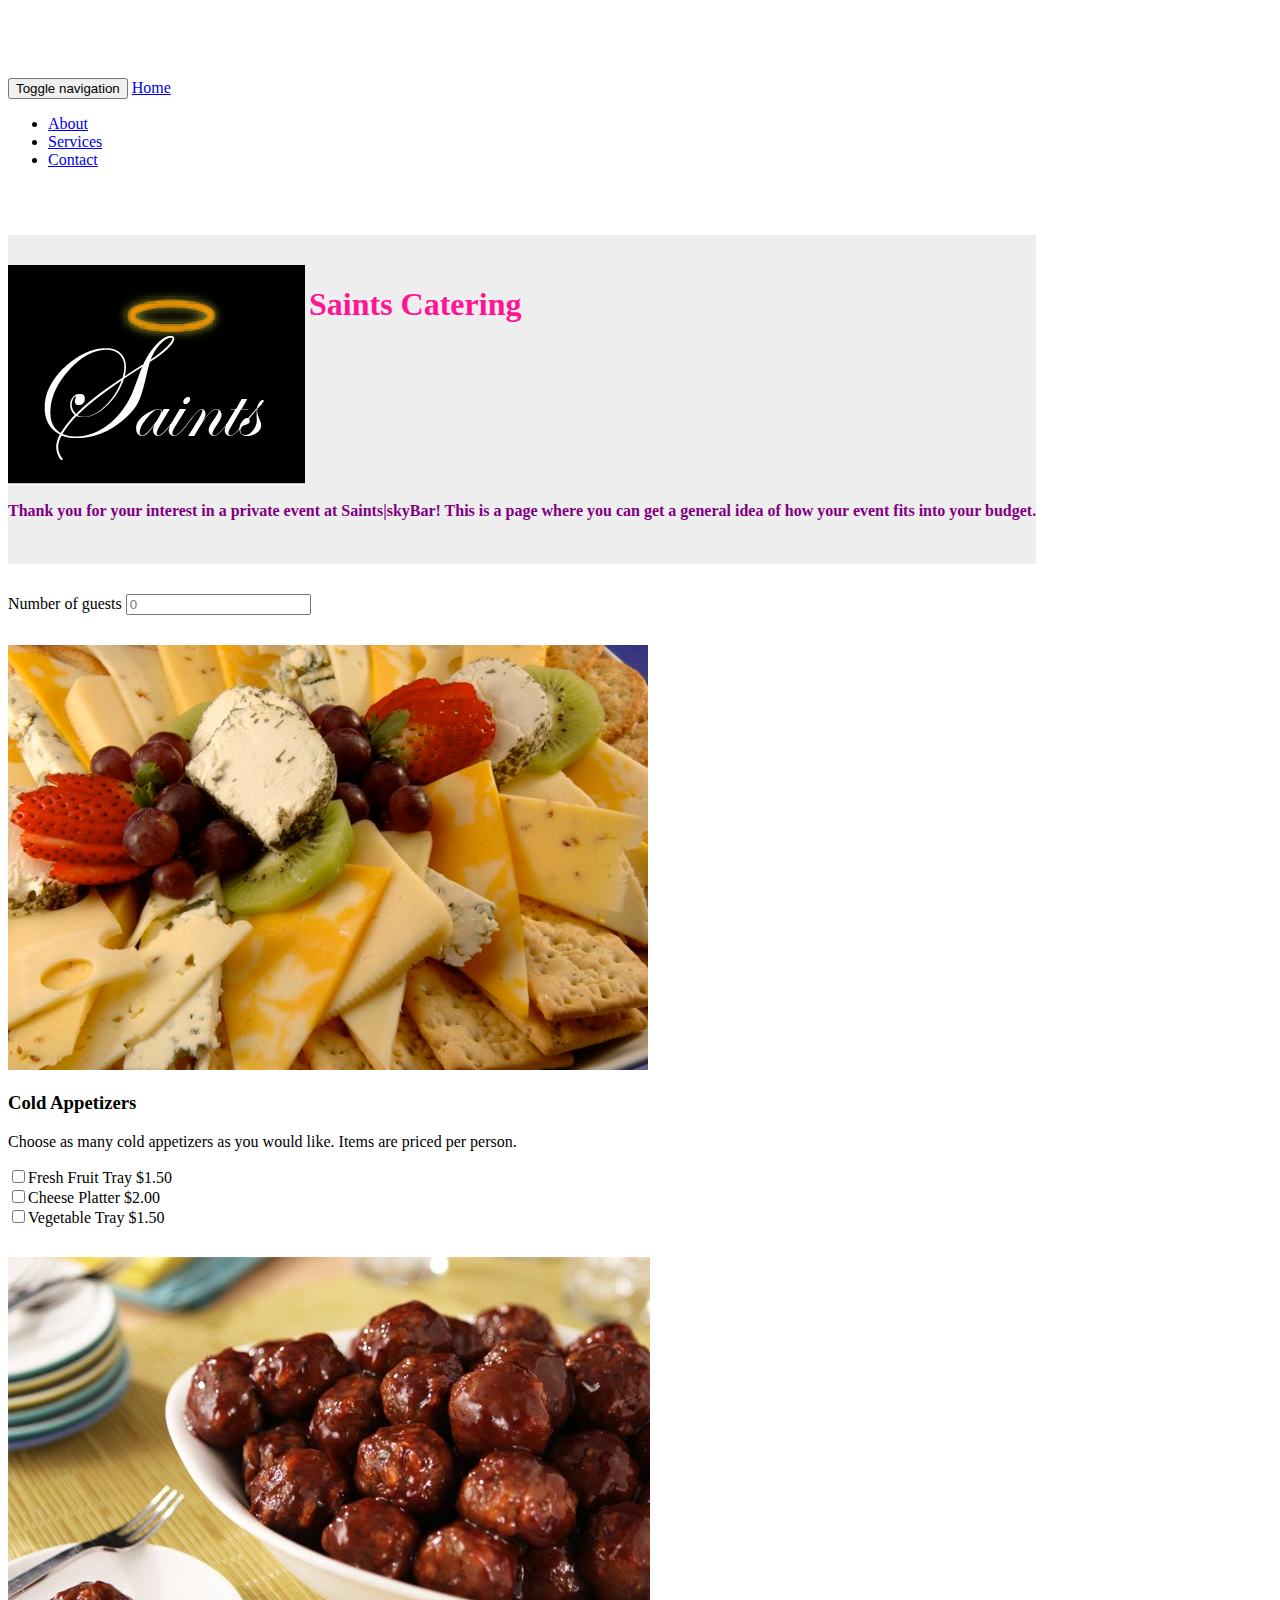
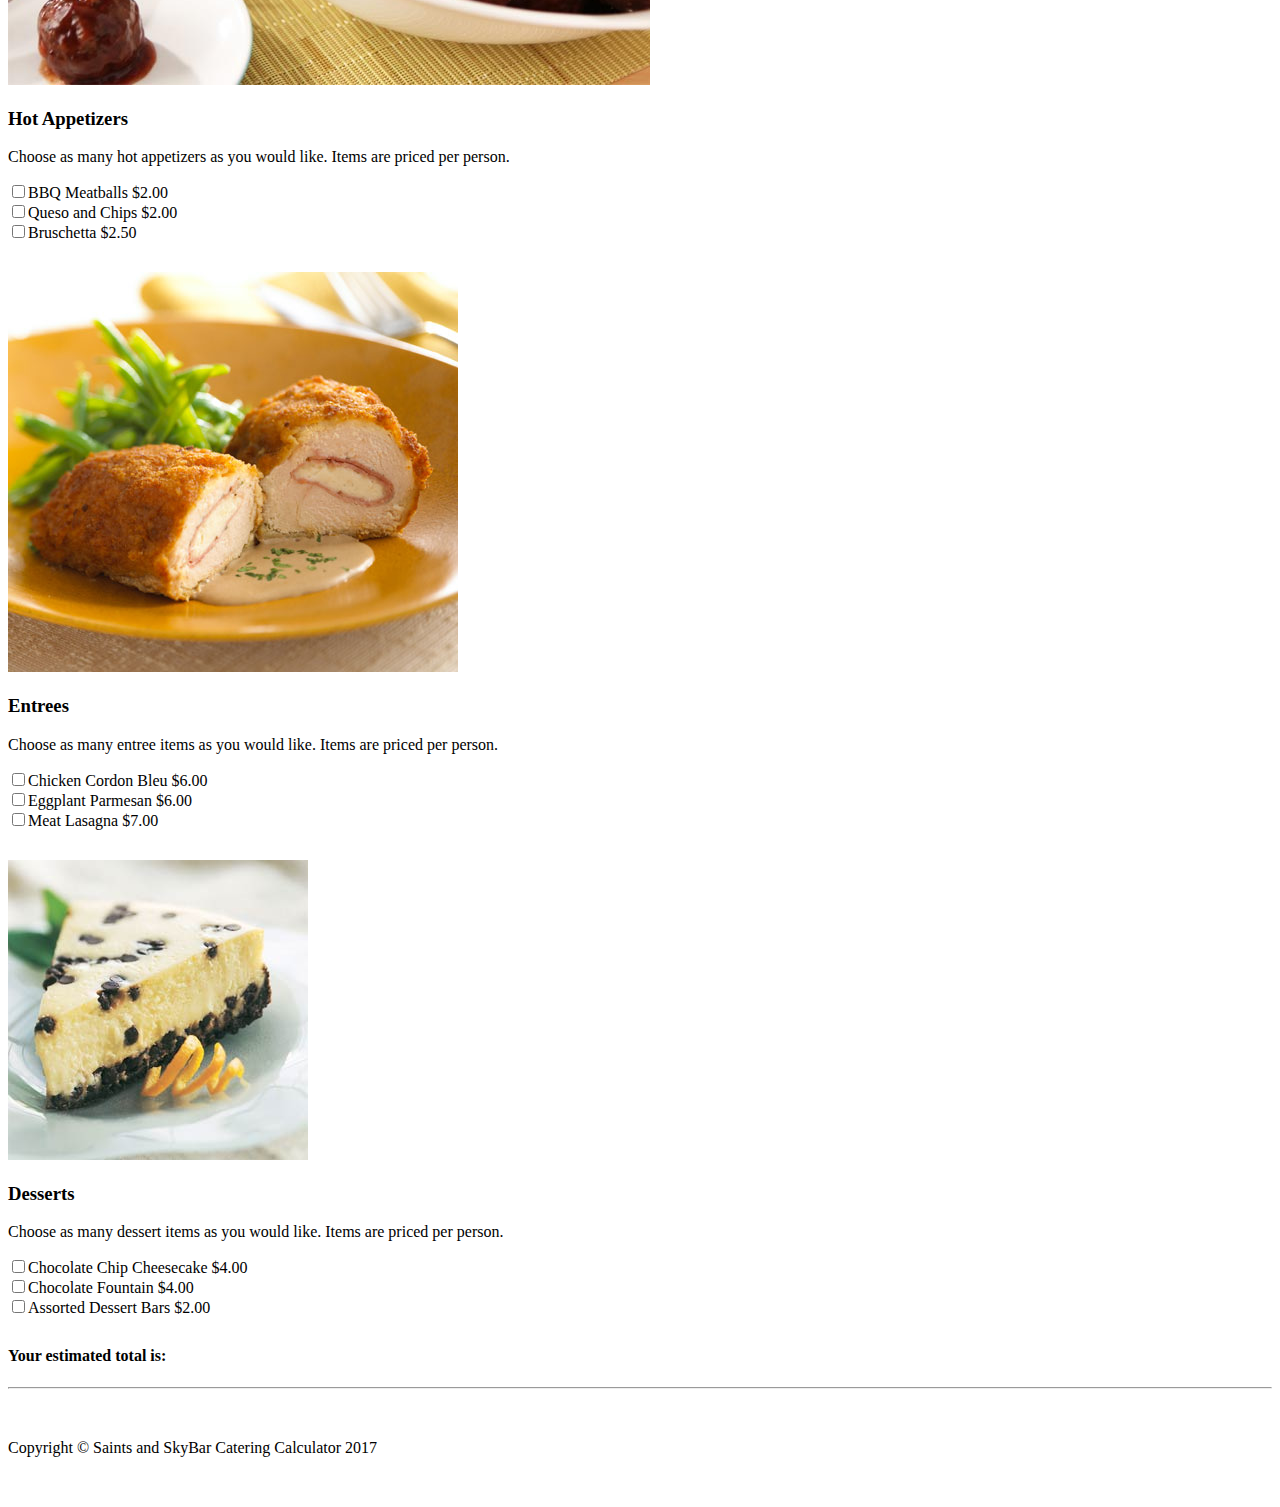
==== index.html @ b8ce6be5 "Added text to total" ====
<!DOCTYPE html>
<html lang="en">

<head>

    <meta charset="utf-8">
    <meta http-equiv="X-UA-Compatible" content="IE=edge">
    <meta name="viewport" content="width=device-width, initial-scale=1">
    <meta name="description" content="">
    <meta name="author" content="">

    <title>Saints Catering Menu Estimator</title>

    <!-- Bootstrap Core CSS -->
    <link href="css/bootstrap.min.css" rel="stylesheet">

    <!-- Custom CSS -->
    <link href="css/heroic-features.css" rel="stylesheet">

    <!-- HTML5 Shim and Respond.js IE8 support of HTML5 elements and media queries -->
    <!-- WARNING: Respond.js doesn't work if you view the page via file:// -->
    <!--[if lt IE 9]>
        <script src="https://oss.maxcdn.com/libs/html5shiv/3.7.0/html5shiv.js"></script>
        <script src="https://oss.maxcdn.com/libs/respond.js/1.4.2/respond.min.js"></script>
    <![endif]-->

</head>

<body>

    <!-- Navigation -->
    <nav class="navbar navbar-inverse navbar-fixed-top" role="navigation">
        <div class="container">
            <!-- Brand and toggle get grouped for better mobile display -->
            <div class="navbar-header">
                <button type="button" class="navbar-toggle" data-toggle="collapse" data-target="#bs-example-navbar-collapse-1">
                    <span class="sr-only">Toggle navigation</span>
                    <span class="icon-bar"></span>
                    <span class="icon-bar"></span>
                    <span class="icon-bar"></span>
                </button>
                <a class="navbar-brand" href="#">Home</a>
            </div>
            <!-- Collect the nav links, forms, and other content for toggling -->
            <div class="collapse navbar-collapse" id="bs-example-navbar-collapse-1">
                <ul class="nav navbar-nav">
                    <li>
                        <a href="#">About</a>
                    </li>
                    <li>
                        <a href="#">Services</a>
                    </li>
                    <li>
                        <a href="contact.html">Contact</a>
                    </li>
                </ul>
            </div>
            <!-- /.navbar-collapse -->
        </div>
        <!-- /.container -->
    </nav>

    <!-- Page Content -->
    <div class="container">

        <!-- Jumbotron Header -->
        <header class="jumbotron hero-spacer">
             <img src="img/saints_logo_onblack.png" alt="saints logo">
                <h1>Saints Catering</h1>
                <h2>Thank you for your interest in a private event at Saints|skyBar! This is a page where you can get a general idea of how your event fits into your budget.</h2>
        </header>

        <!-- Title
        <div class="row">
            <div class="col-lg-12">
                <h3>Latest Features</h3>
            </div>
        </div> -->


        <!-- Enter in the number of guests expected -->
        <div class="input-group">
            <span class="input-group-addon" id="basic-addon1">Number of guests</span>
            <input type="number" class="form-control" name="guests" placeholder="0" aria-describedby="basic-addon1">
        </div>
        <!-- Page Features -->
        <div class="row text-center">

        <!-- Menu Items -->

            <div class="col-md-3 col-sm-6 hero-feature">
                <div class="thumbnail">
                    <img src="img/Cheese_Platter.jpg" alt="cheese platter">
                    <div class="caption">
                        <h3>Cold Appetizers</h3>
                        <p>Choose as many cold appetizers as you would like. Items are priced per person.</p>
                            <div class="checkbox" align="left">
                                <label><input type="checkbox" value="1.50">Fresh Fruit Tray $1.50</label>
                            </div>
                            <div class="checkbox" align="left">
                                <label><input type="checkbox" value="2.00">Cheese Platter $2.00</label>
                            </div>
                            <div class="checkbox" align="left">
                                <label><input type="checkbox" value="1.50">Vegetable Tray $1.50</label>
                            </div>

                        <!-- <p>
                            <a href="#" class="btn btn-primary">Buy Now!</a> <a href="#" class="btn btn-default">More Info</a>
                        </p> -->

                                <!-- Single button drop list from bootstrap file
                                
                                <div class="btn-group">
                                    <button data-toggle="dropdown" class="btn btn-default dropdown-toggle">Checked option <span class="caret"></span></button>
                                        <ul class="dropdown-menu">
                                        <li><input type="radio" id="ID" name="NAME" value="VALUE"><label for="ID">Label</label></li> 
                                        </ul>
                                    </div>
                                        -->
                    </div>
                </div>
            </div>

        <!-- Jill's code resumes with more Menu items -->

            <div class="col-md-3 col-sm-6 hero-feature">
                <div class="thumbnail">
                    <img src="img/meatballs.jpg" alt="meatball platter">
                    <div class="caption">
                        <h3>Hot Appetizers</h3>
                         <p>Choose as many hot appetizers as you would like. Items are priced per person.</p>
                            <div class="checkbox" align="left">
                                <label><input type="checkbox" value="2.00">BBQ Meatballs $2.00</label>
                            </div>
                            <div class="checkbox" align="left">
                                <label><input type="checkbox" value="2.00">Queso and Chips $2.00</label>
                            </div>
                            <div class="checkbox" align="left">
                                <label><input type="checkbox" value="2.50">Bruschetta $2.50</label>
                            </div>
                    </div>
                </div>
            </div>

            <div class="col-md-3 col-sm-6 hero-feature">
                <div class="thumbnail">
                    <img src="img/chicken_cordon_bleu.jpg" alt="">
                    <div class="caption">
                        <h3>Entrees</h3>
                         <p>Choose as many entree items as you would like. Items are priced per person.</p>
                            <div class="checkbox" align="left">
                                <label><input type="checkbox" value="6.00">Chicken Cordon Bleu $6.00</label>
                            </div>
                            <div class="checkbox" align="left">
                                <label><input type="checkbox" value="6.00">Eggplant Parmesan $6.00</label>
                            </div>
                            <div class="checkbox" align="left">
                                <label><input type="checkbox" value="7.00">Meat Lasagna $7.00</label>
                            </div>
                    </div>
                </div>
            </div>

            <div class="col-md-3 col-sm-6 hero-feature">
                <div class="thumbnail">
                    <img src="img/chocolatechipcheesecake.jpg" alt="chocolate chip cheescake">
                    <div class="caption">
                        <h3>Desserts</h3>
                         <p>Choose as many dessert items as you would like. Items are priced per person.</p>
                            <div class="checkbox" align="left">
                                <label><input type="checkbox" value="4.00">Chocolate Chip Cheesecake $4.00</label>
                            </div>
                            <div class="checkbox" align="left">
                                <label><input type="checkbox" value="4.00">Chocolate Fountain $4.00</label>
                            </div>
                            <div class="checkbox" align="left">
                                <label><input type="checkbox" value="2.00">Assorted Dessert Bars $2.00</label>
                            </div>
                    </div>
                </div>
            </div>

        </div>
        <!-- Estimation total -->

        <!-- /.row -->
        <p1><strong>Your estimated total is:</strong></p1>
        <h1 id="output" placeholder="0"></h1>
        <hr>

        <!-- Footer -->
        <footer>
            <div class="row">
                <div class="col-lg-12">
                    <p>Copyright &copy; Saints and SkyBar Catering Calculator 2017</p>
                </div>
            </div>
        </footer>

    </div>
    <!-- /.container -->

    <!-- jQuery -->
    <script src="js/jquery.js"></script>

    <!-- Bootstrap Core JavaScript -->
    <script src="js/bootstrap.min.js"></script>

    <script src="js/app.js"></script>

</body>

</html>
---- css/heroic-features.css ----
/*
 * Start Bootstrap - Heroic Features (http://startbootstrap.com/)
 * Copyright 2013-2016 Start Bootstrap
 * Licensed under MIT (https://github.com/BlackrockDigital/startbootstrap/blob/gh-pages/LICENSE)
 */

body {
    padding-top: 70px; /* Required padding for .navbar-fixed-top. Remove if using .navbar-static-top. Change if height of navigation changes. */
}

.hero-spacer {
    margin-top: 50px;
}

.hero-feature {
    margin-bottom: 30px;
}

footer {
    margin: 50px 0;
}

.jumbotron h1,
.jumbotron .h1 {
  color: deeppink;
  display: inline-block;
  vertical-align: top;
}

.jumbotron h2,
.jumbotron .h2 {
  color: purple;
  font-size: 1em;
}

.jumbotron {
  padding-top: 30px;
  padding-bottom: 30px;
  margin-bottom: 30px;
  color: inherit;
  background-color: #eee;
  display: inline-block;
}

.jumbotron p {
    margin-bottom: 5px;
    font-size: 21px;
    font-weight: 200;
    display: inline-block;
    text-align: right;
}

.input-group {
    padding-bottom: 30px;

}
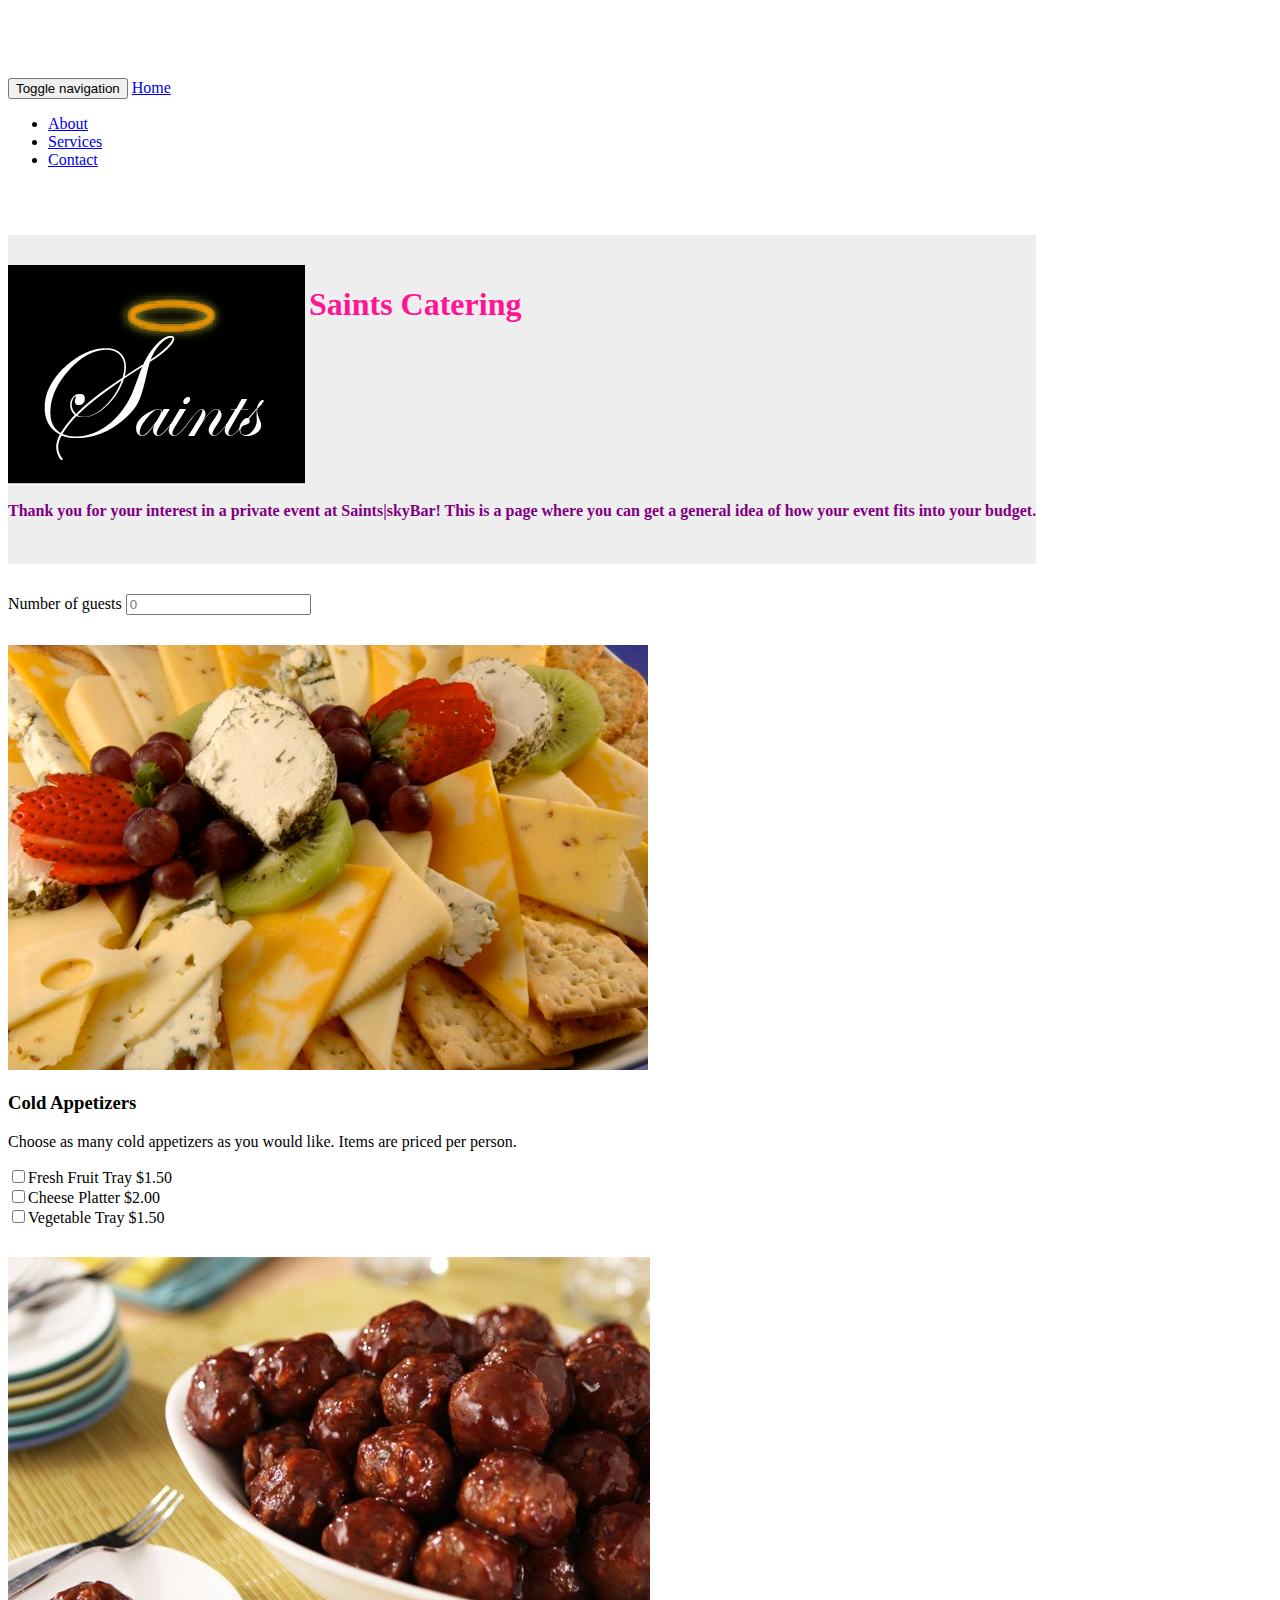
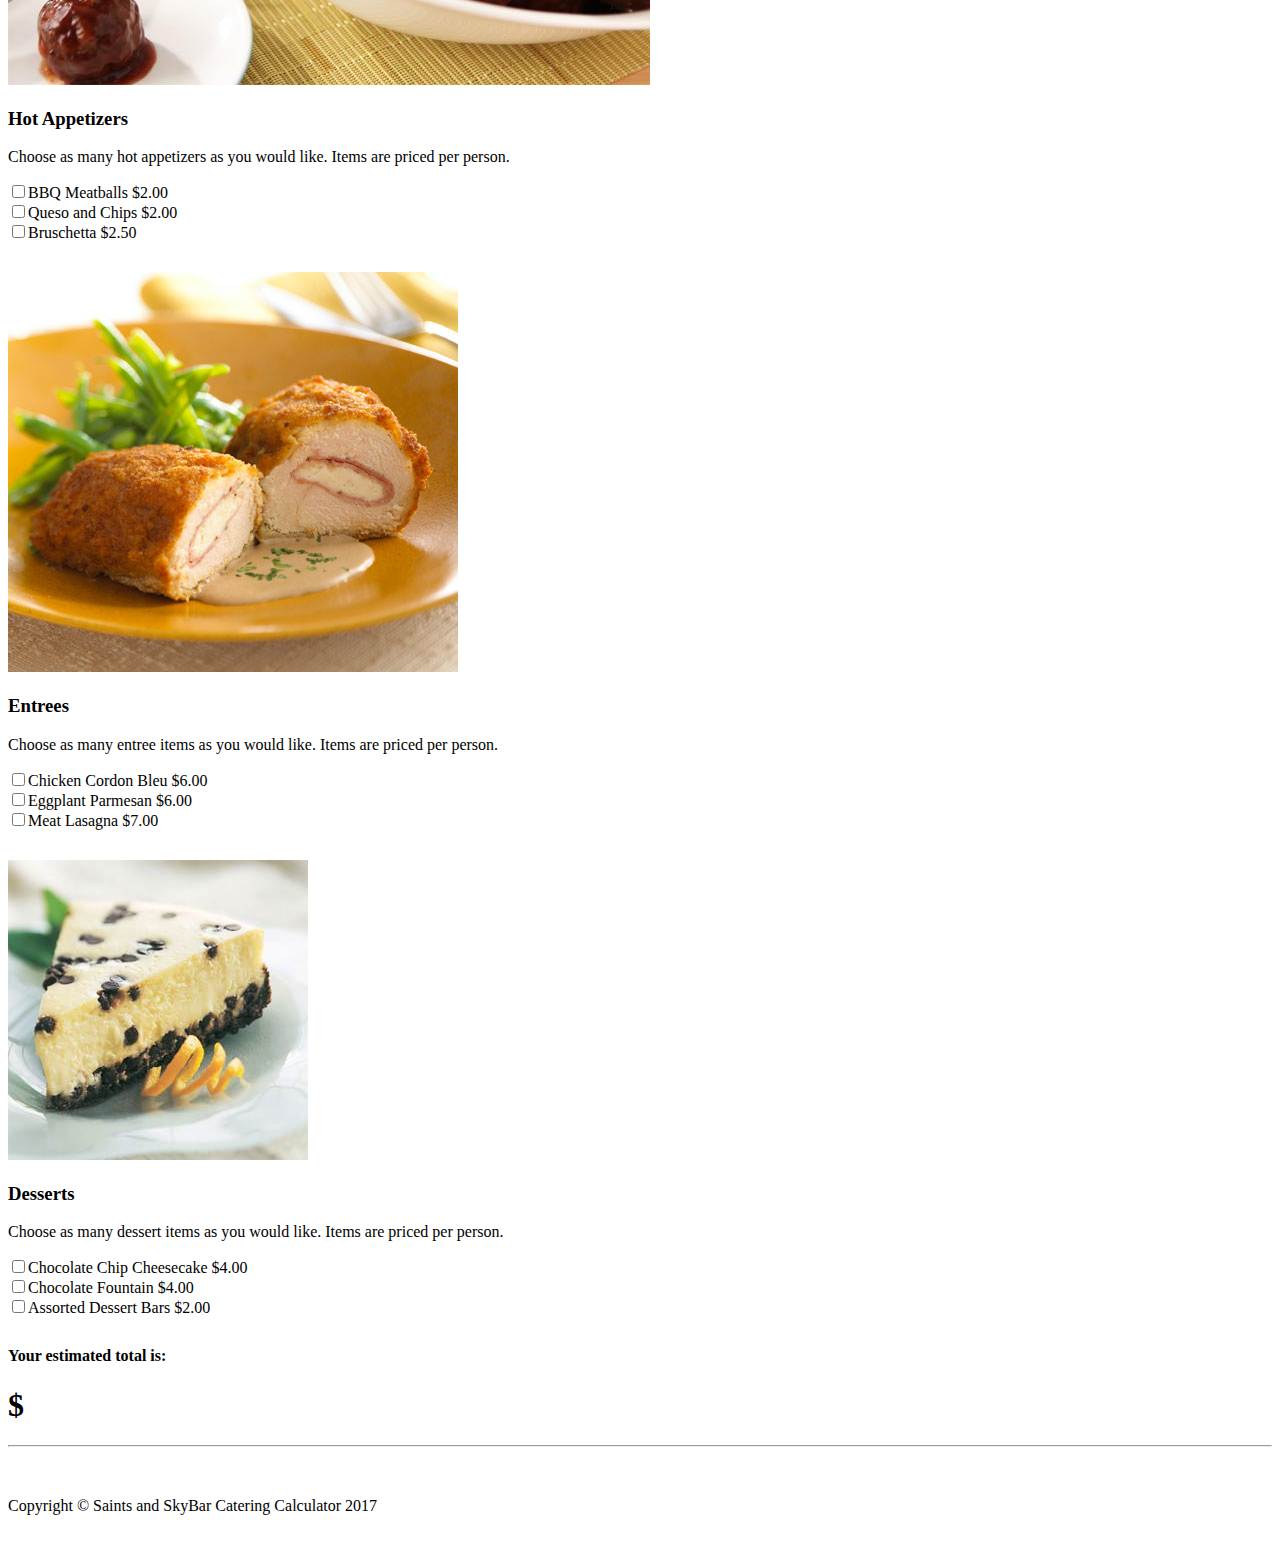
==== commit 7c646ca2: "added dollar sign to total" ====
--- a/index.html
+++ b/index.html
@@ -70,24 +70,16 @@
                 <h2>Thank you for your interest in a private event at Saints|skyBar! This is a page where you can get a general idea of how your event fits into your budget.</h2>
         </header>
 
-        <!-- Title
-        <div class="row">
-            <div class="col-lg-12">
-                <h3>Latest Features</h3>
-            </div>
-        </div> -->
-
-
         <!-- Enter in the number of guests expected -->
         <div class="input-group">
             <span class="input-group-addon" id="basic-addon1">Number of guests</span>
             <input type="number" class="form-control" name="guests" placeholder="0" aria-describedby="basic-addon1">
         </div>
+
         <!-- Page Features -->
         <div class="row text-center">
 
         <!-- Menu Items -->
-
             <div class="col-md-3 col-sm-6 hero-feature">
                 <div class="thumbnail">
                     <img src="img/Cheese_Platter.jpg" alt="cheese platter">
@@ -103,25 +95,10 @@
                             <div class="checkbox" align="left">
                                 <label><input type="checkbox" value="1.50">Vegetable Tray $1.50</label>
                             </div>
-
-                        <!-- <p>
-                            <a href="#" class="btn btn-primary">Buy Now!</a> <a href="#" class="btn btn-default">More Info</a>
-                        </p> -->
-
-                                <!-- Single button drop list from bootstrap file
-                                
-                                <div class="btn-group">
-                                    <button data-toggle="dropdown" class="btn btn-default dropdown-toggle">Checked option <span class="caret"></span></button>
-                                        <ul class="dropdown-menu">
-                                        <li><input type="radio" id="ID" name="NAME" value="VALUE"><label for="ID">Label</label></li> 
-                                        </ul>
-                                    </div>
-                                        -->
                     </div>
                 </div>
             </div>
 
-        <!-- Jill's code resumes with more Menu items -->
 
             <div class="col-md-3 col-sm-6 hero-feature">
                 <div class="thumbnail">
@@ -182,10 +159,8 @@
 
         </div>
         <!-- Estimation total -->
-
-        <!-- /.row -->
         <p1><strong>Your estimated total is:</strong></p1>
-        <h1 id="output" placeholder="0"></h1>
+        <h1>$</h1><h1 id="output"></h1>
         <hr>
 
         <!-- Footer -->
@@ -196,9 +171,7 @@
                 </div>
             </div>
         </footer>
-
     </div>
-    <!-- /.container -->
 
     <!-- jQuery -->
     <script src="js/jquery.js"></script>
@@ -206,8 +179,8 @@
     <!-- Bootstrap Core JavaScript -->
     <script src="js/bootstrap.min.js"></script>
 
+    <!-- Calculator JavaScript -->
     <script src="js/app.js"></script>
 
 </body>
-
 </html>
--- a/css/heroic-features.css
+++ b/css/heroic-features.css
@@ -53,4 +53,3 @@
 .input-group {
     padding-bottom: 30px;
 
-}
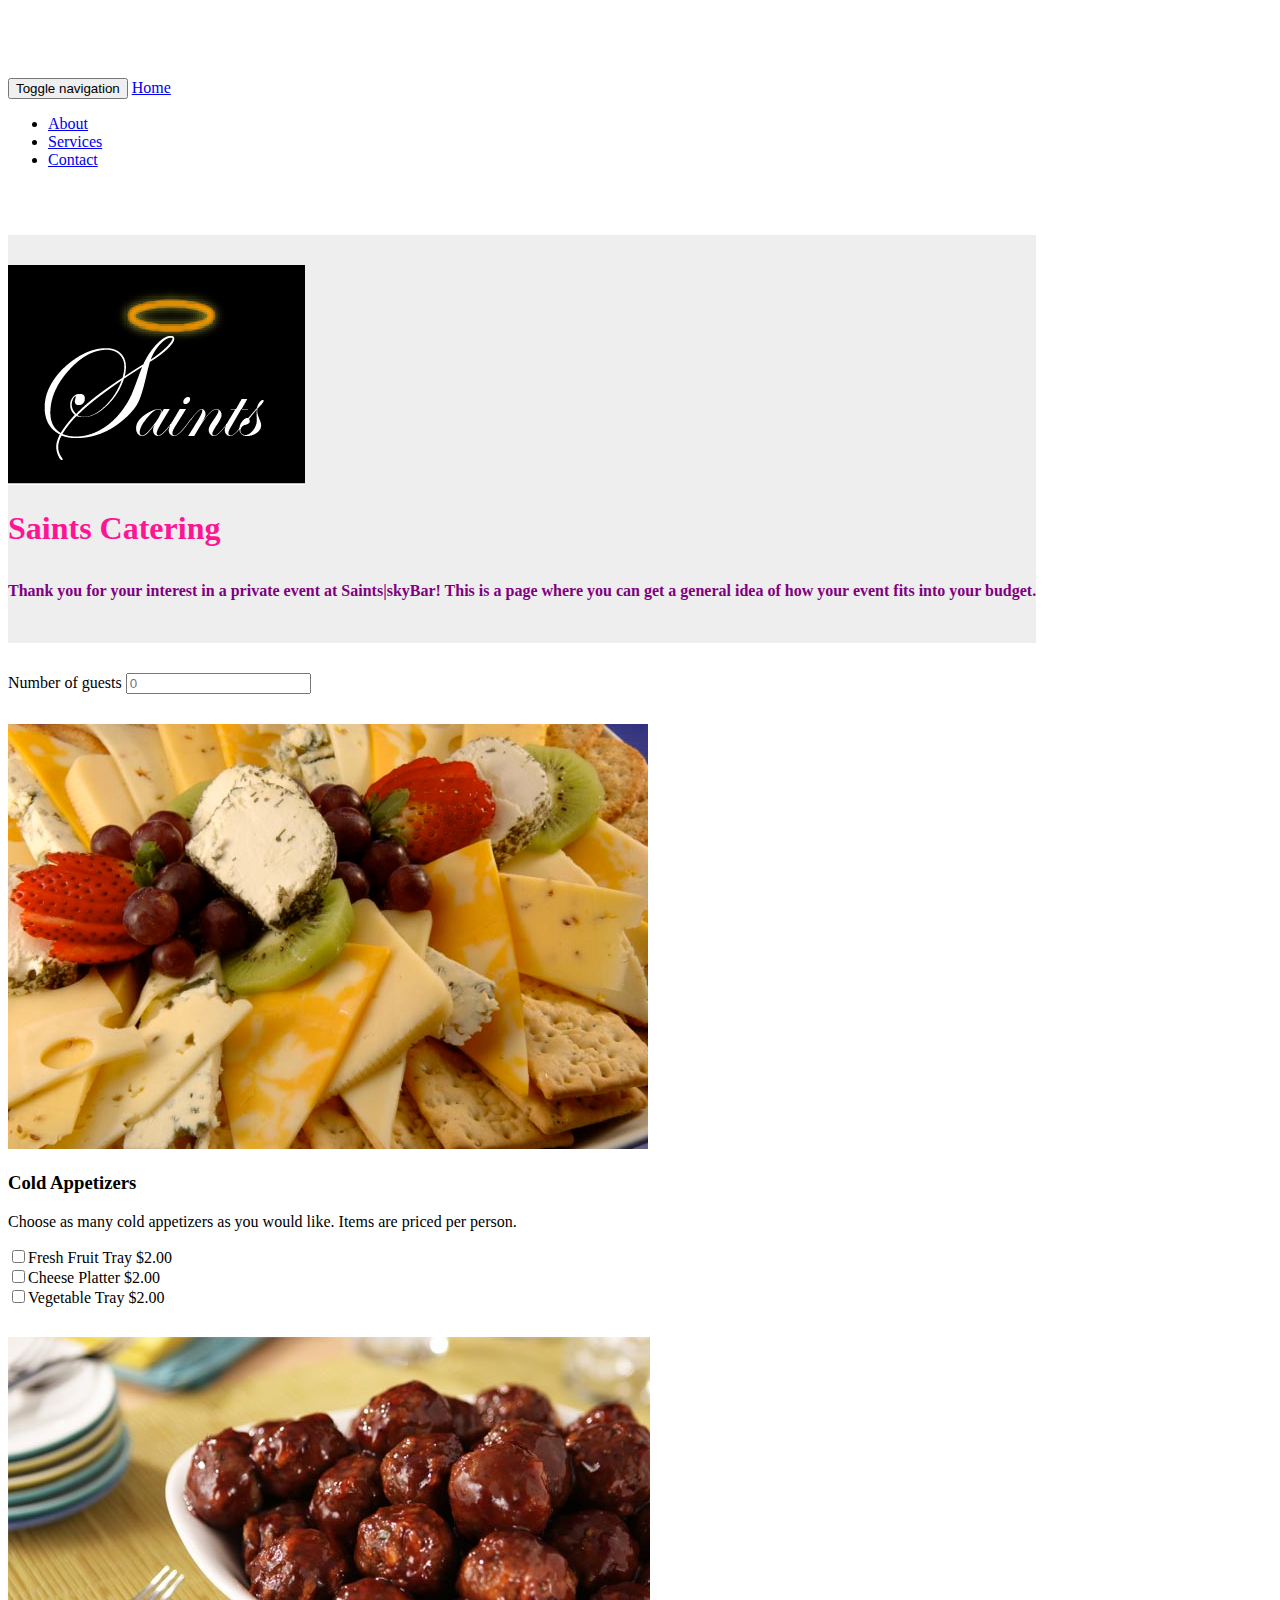
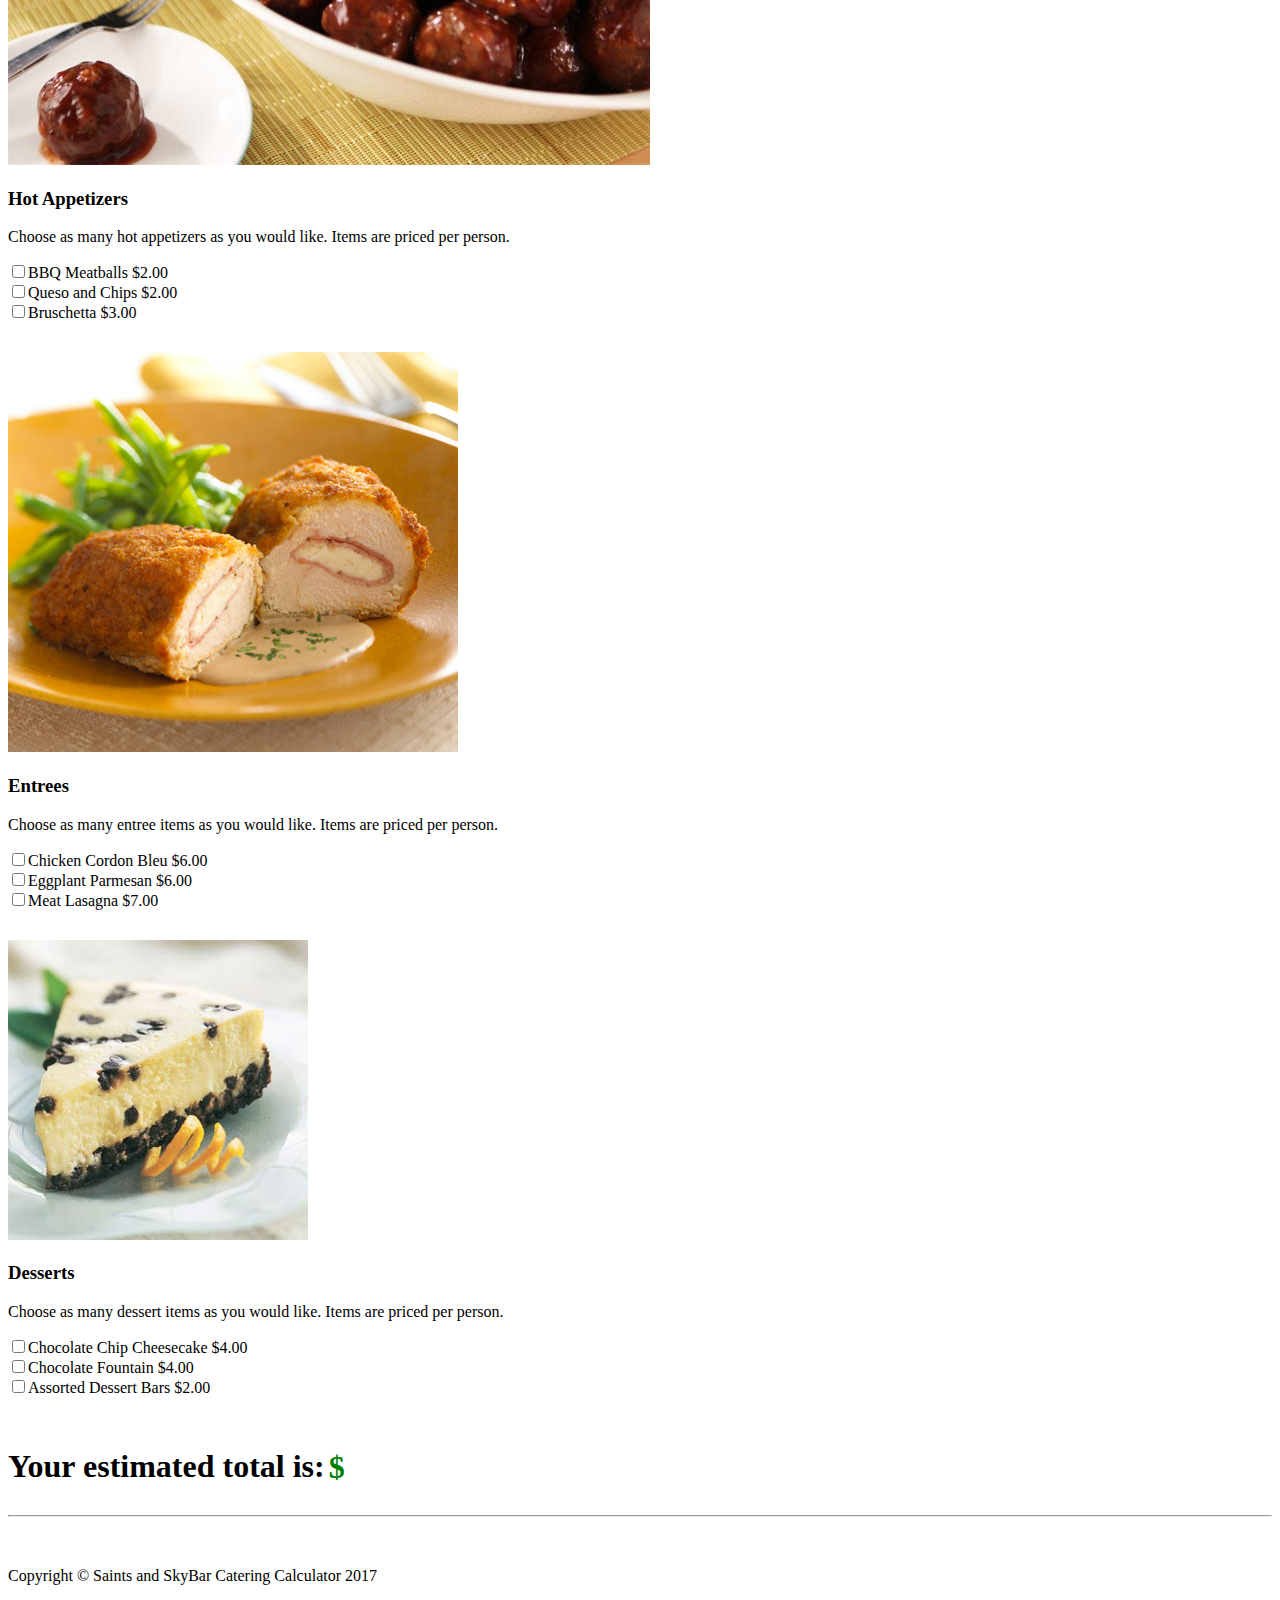
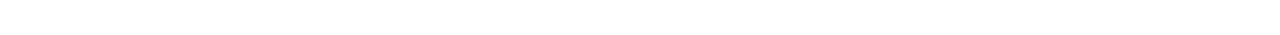
==== commit abdfe0ba: "resizing images to be responsive" ====
--- a/index.html
+++ b/index.html
@@ -65,9 +65,16 @@
 
         <!-- Jumbotron Header -->
         <header class="jumbotron hero-spacer">
-             <img src="img/saints_logo_onblack.png" alt="saints logo">
-                <h1>Saints Catering</h1>
+            <div class="row">
+                <div class="col-md-6">
+                    <img src="img/saints_logo_onblack.png" alt="saints logo">
+                </div>
+                <div class="col-md-6">
+                    <h1>Saints Catering</h1>
                 <h2>Thank you for your interest in a private event at Saints|skyBar! This is a page where you can get a general idea of how your event fits into your budget.</h2>
+                </div>
+            </div>
+
         </header>
 
         <!-- Enter in the number of guests expected -->
@@ -87,13 +94,13 @@
                         <h3>Cold Appetizers</h3>
                         <p>Choose as many cold appetizers as you would like. Items are priced per person.</p>
                             <div class="checkbox" align="left">
-                                <label><input type="checkbox" value="1.50">Fresh Fruit Tray $1.50</label>
+                                <label><input type="checkbox" value="2.00">Fresh Fruit Tray $2.00</label>
                             </div>
                             <div class="checkbox" align="left">
                                 <label><input type="checkbox" value="2.00">Cheese Platter $2.00</label>
                             </div>
                             <div class="checkbox" align="left">
-                                <label><input type="checkbox" value="1.50">Vegetable Tray $1.50</label>
+                                <label><input type="checkbox" value="2.00">Vegetable Tray $2.00</label>
                             </div>
                     </div>
                 </div>
@@ -113,7 +120,7 @@
                                 <label><input type="checkbox" value="2.00">Queso and Chips $2.00</label>
                             </div>
                             <div class="checkbox" align="left">
-                                <label><input type="checkbox" value="2.50">Bruschetta $2.50</label>
+                                <label><input type="checkbox" value="3.00">Bruschetta $3.00</label>
                             </div>
                     </div>
                 </div>
@@ -160,7 +167,7 @@
         </div>
         <!-- Estimation total -->
         <p1><strong>Your estimated total is:</strong></p1>
-        <h1>$</h1><h1 id="output"></h1>
+        <h1 id="dollar">$</h1><h1 id="output"></h1>
         <hr>
 
         <!-- Footer -->
--- a/css/heroic-features.css
+++ b/css/heroic-features.css
@@ -6,6 +6,22 @@
 
 body {
     padding-top: 70px; /* Required padding for .navbar-fixed-top. Remove if using .navbar-static-top. Change if height of navigation changes. */
+}
+
+h1 {
+    display: inline-block;
+}
+
+p1 {
+    font-size: 2em;
+}
+
+#dollar {
+    color: green;
+}
+
+#output {
+    color: green;
 }
 
 .hero-spacer {
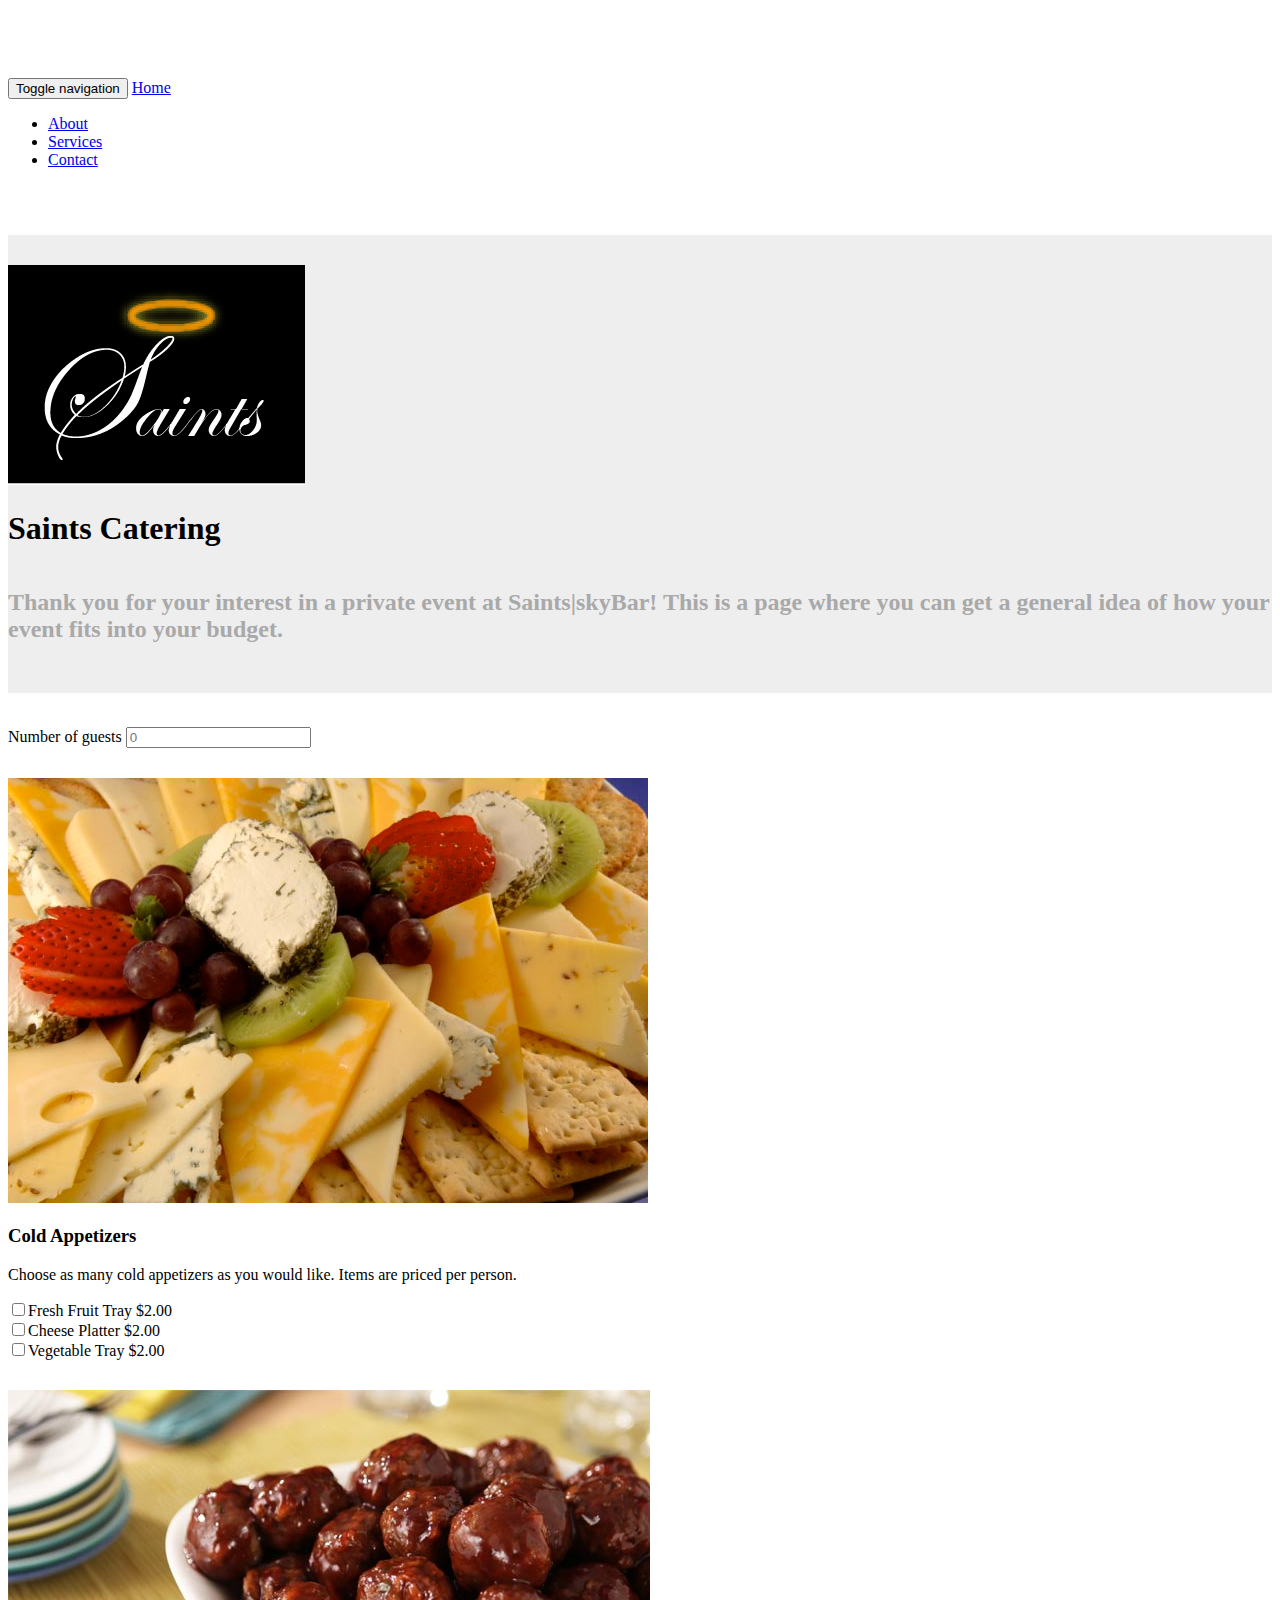
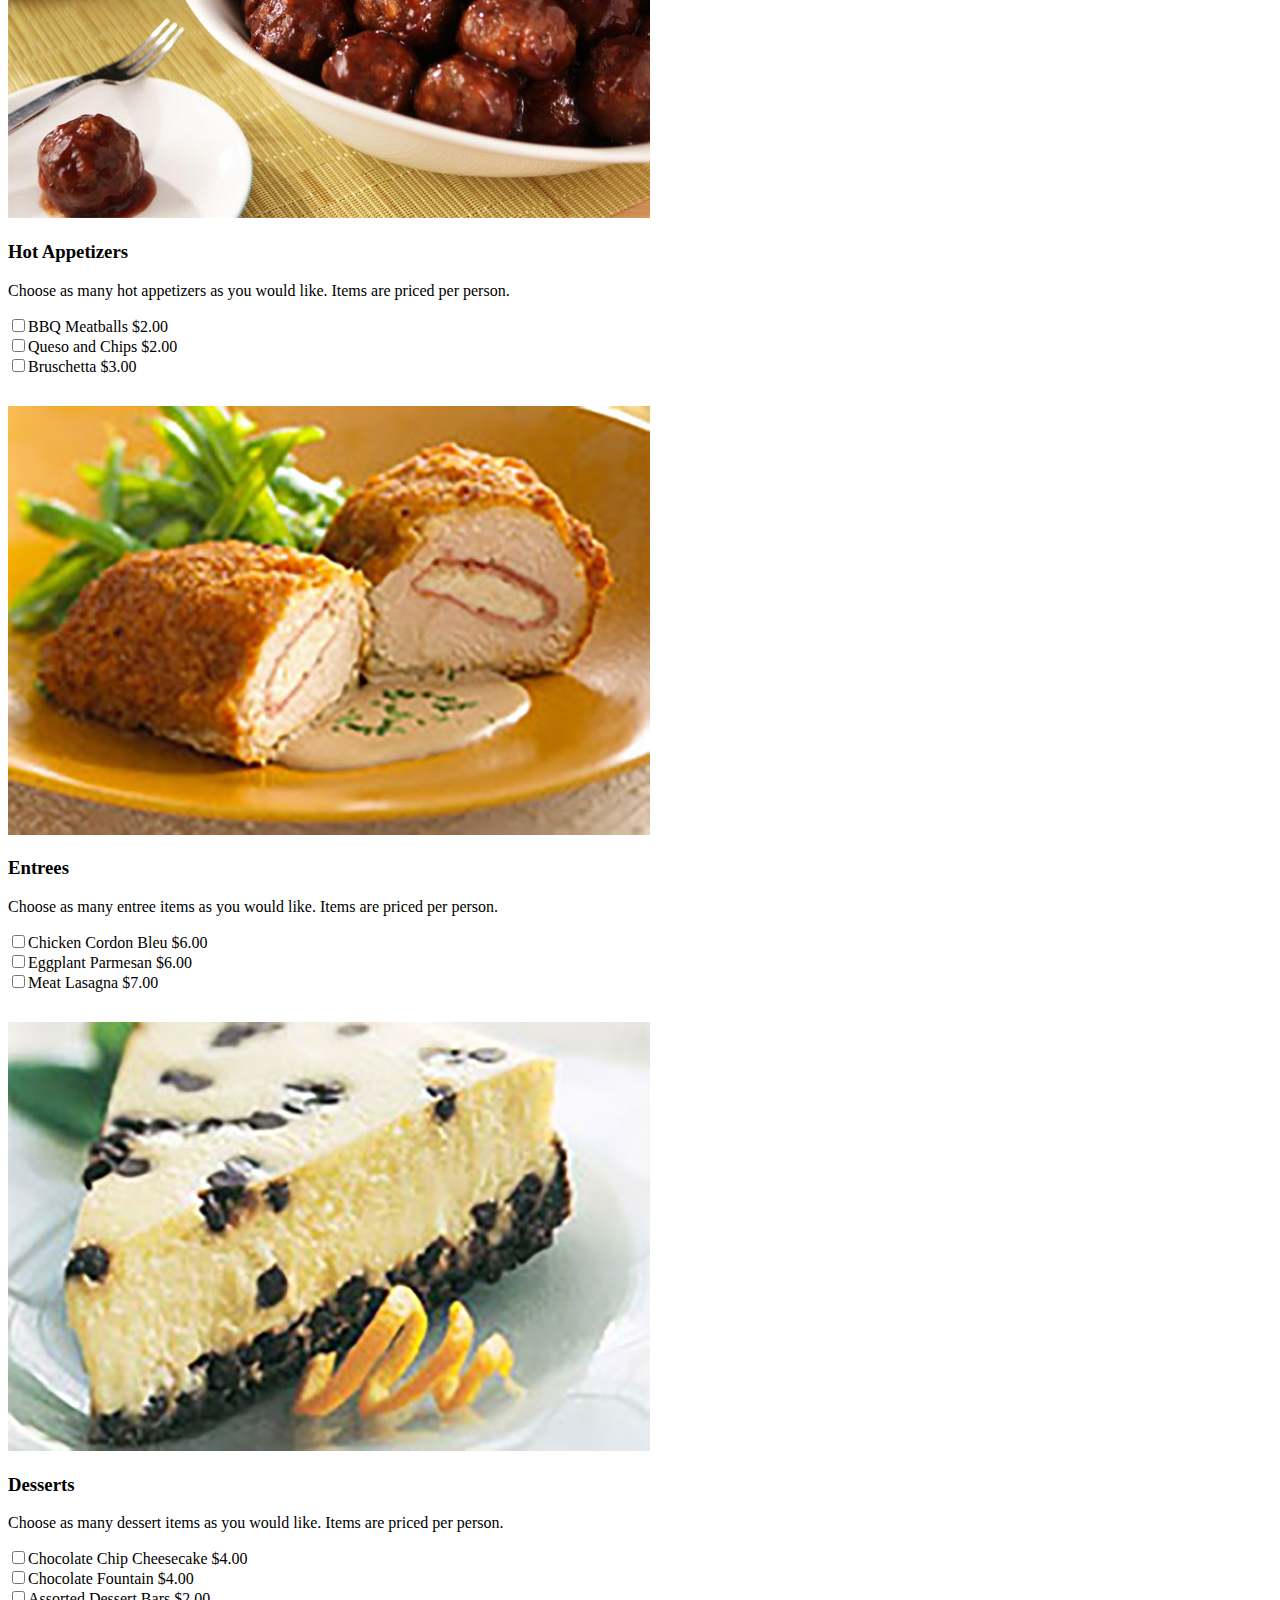
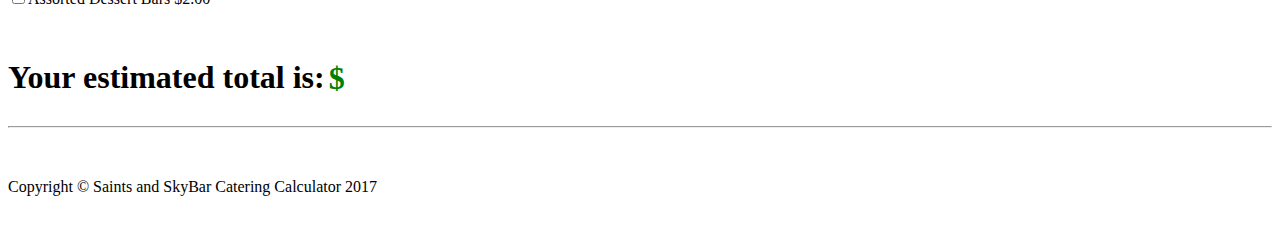
==== commit fe836df8: "Moved jumbotron text to the left" ====
--- a/index.html
+++ b/index.html
@@ -66,10 +66,10 @@
         <!-- Jumbotron Header -->
         <header class="jumbotron hero-spacer">
             <div class="row">
-                <div class="col-md-6">
+                <div class="col-md-4" id="left-side">
                     <img src="img/saints_logo_onblack.png" alt="saints logo">
                 </div>
-                <div class="col-md-6">
+                <div class="col-md-6" id="right-side">
                     <h1>Saints Catering</h1>
                 <h2>Thank you for your interest in a private event at Saints|skyBar! This is a page where you can get a general idea of how your event fits into your budget.</h2>
                 </div>
--- a/css/heroic-features.css
+++ b/css/heroic-features.css
@@ -38,24 +38,25 @@
 
 .jumbotron h1,
 .jumbotron .h1 {
-  color: deeppink;
+  color: black;
   display: inline-block;
   vertical-align: top;
 }
 
 .jumbotron h2,
 .jumbotron .h2 {
-  color: purple;
-  font-size: 1em;
+  color: inherit;
+  font-size: 1.5em;
 }
 
 .jumbotron {
   padding-top: 30px;
   padding-bottom: 30px;
   margin-bottom: 30px;
-  color: inherit;
+  color: darkgray;
   background-color: #eee;
   display: inline-block;
+
 }
 
 .jumbotron p {
@@ -66,6 +67,14 @@
     text-align: right;
 }
 
+#right-side {
+    float: left;
+}
+
+#left-side {
+    float: left;
+}
+
 .input-group {
     padding-bottom: 30px;
 
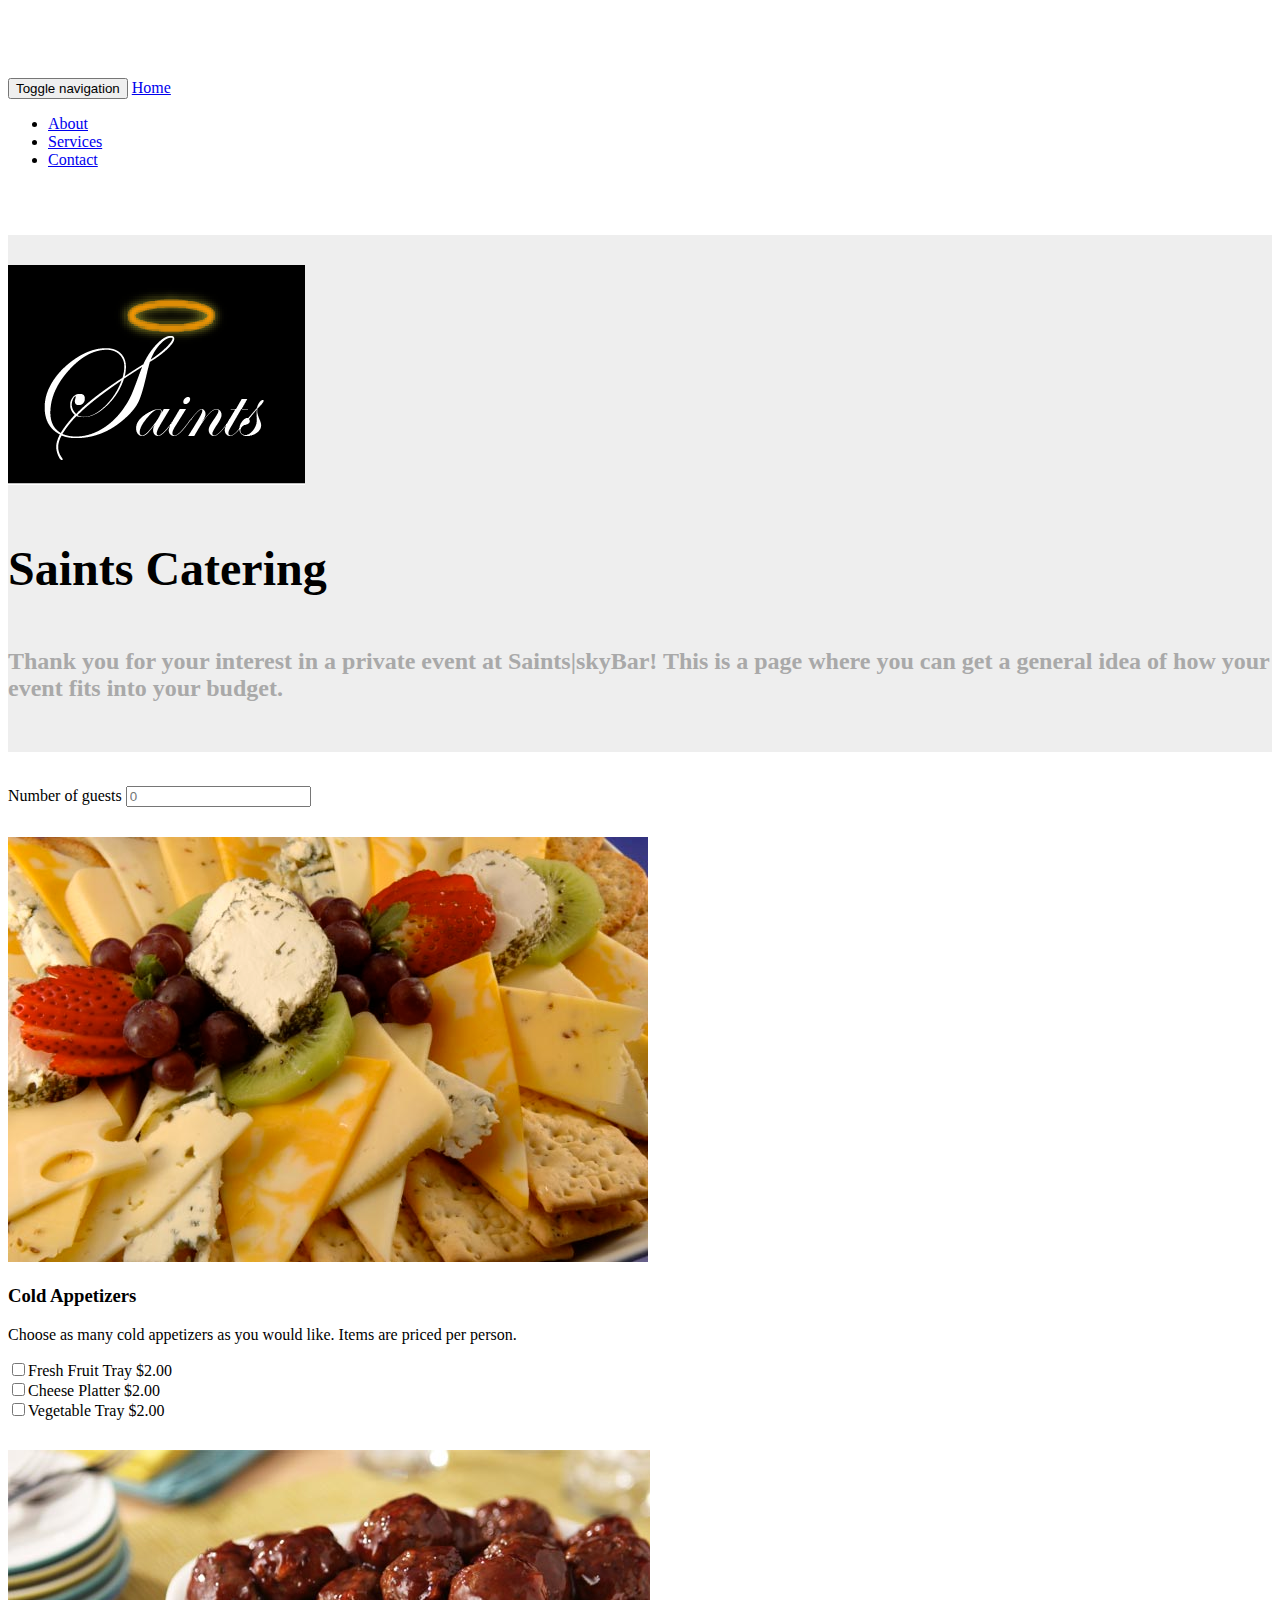
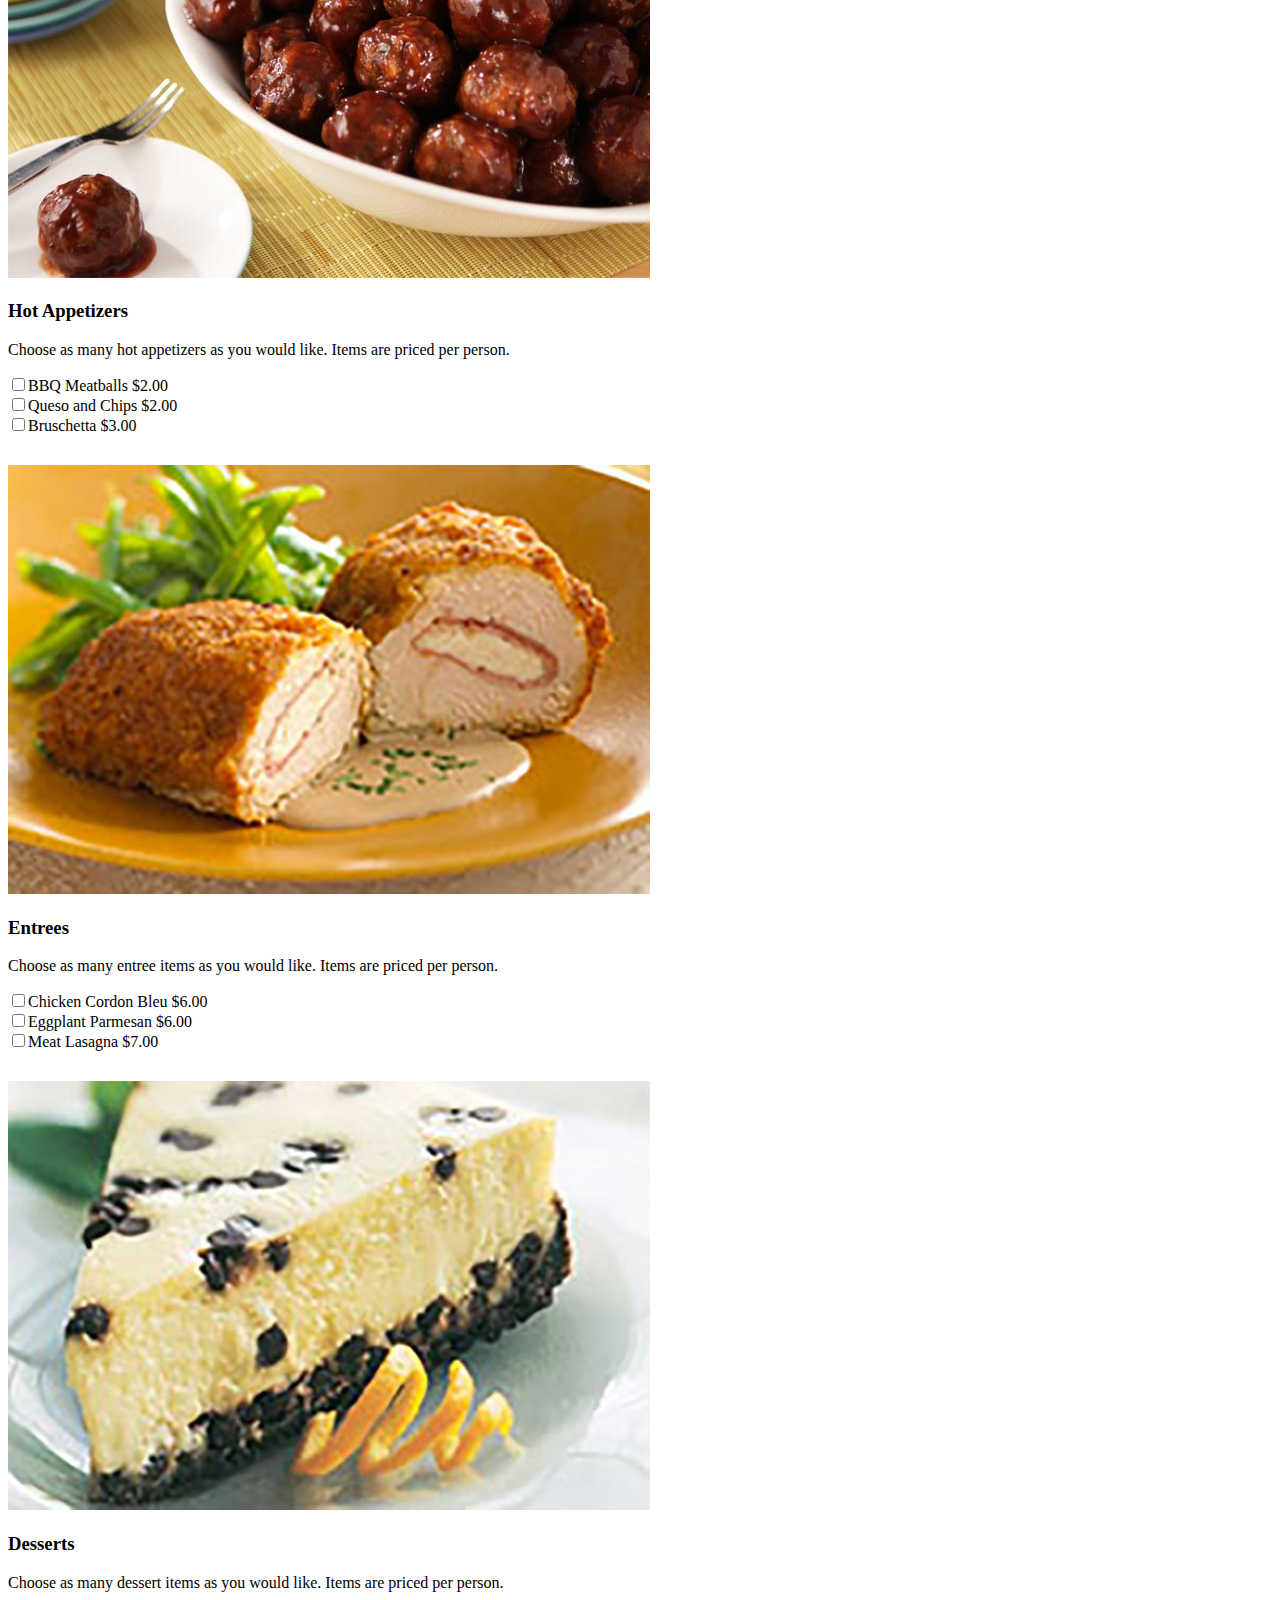
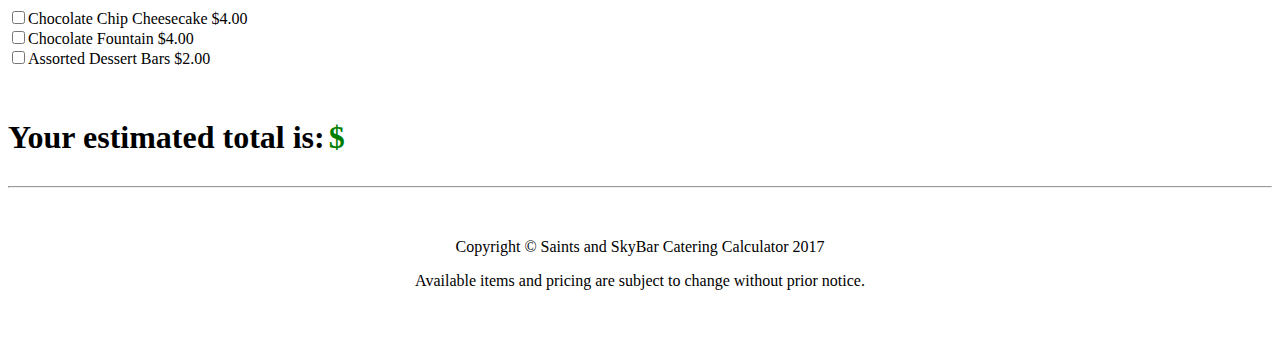
==== commit dff1c486: "Added styling to contact page" ====
--- a/index.html
+++ b/index.html
@@ -25,7 +25,6 @@
     <![endif]-->
 
 </head>
-
 <body>
 
     <!-- Navigation -->
@@ -41,14 +40,15 @@
                 </button>
                 <a class="navbar-brand" href="#">Home</a>
             </div>
+            
             <!-- Collect the nav links, forms, and other content for toggling -->
             <div class="collapse navbar-collapse" id="bs-example-navbar-collapse-1">
                 <ul class="nav navbar-nav">
                     <li>
-                        <a href="#">About</a>
+                        <a href="about.html">About</a>
                     </li>
                     <li>
-                        <a href="#">Services</a>
+                        <a href="services.html">Services</a>
                     </li>
                     <li>
                         <a href="contact.html">Contact</a>
@@ -64,7 +64,7 @@
     <div class="container">
 
         <!-- Jumbotron Header -->
-        <header class="jumbotron hero-spacer">
+        <header class="main-header jumbotron hero-spacer">
             <div class="row">
                 <div class="col-md-4" id="left-side">
                     <img src="img/saints_logo_onblack.png" alt="saints logo">
@@ -74,7 +74,6 @@
                 <h2>Thank you for your interest in a private event at Saints|skyBar! This is a page where you can get a general idea of how your event fits into your budget.</h2>
                 </div>
             </div>
-
         </header>
 
         <!-- Enter in the number of guests expected -->
@@ -175,6 +174,7 @@
             <div class="row">
                 <div class="col-lg-12">
                     <p>Copyright &copy; Saints and SkyBar Catering Calculator 2017</p>
+                    <p>Available items and pricing are subject to change without prior notice.</p>
                 </div>
             </div>
         </footer>
--- a/css/heroic-features.css
+++ b/css/heroic-features.css
@@ -14,6 +14,35 @@
 
 p1 {
     font-size: 2em;
+}
+
+p2 {
+    font-size: 1em;
+    color: rebeccapurple;
+}
+
+p3 {
+    font-size: 16px;
+    font-weight: 200;
+    display: block;
+    text-align: left;
+    color: purple;
+    padding: 2px;
+}
+p4 {
+    font-size: 12px;
+    display: block;
+    text-align: center;
+    color: purple;
+    padding: 2px;
+}
+
+p5 {
+    font-size: 24px;
+    display: block;
+    text-align: center;
+    color: purple;
+    padding: 200px;
 }
 
 #dollar {
@@ -34,6 +63,7 @@
 
 footer {
     margin: 50px 0;
+    text-align: center;
 }
 
 .jumbotron h1,
@@ -41,6 +71,7 @@
   color: black;
   display: inline-block;
   vertical-align: top;
+  font-size: 3em;
 }
 
 .jumbotron h2,
@@ -67,8 +98,22 @@
     text-align: right;
 }
 
+.jumbotron p2 {
+    margin-bottom: 5px;
+    font-size: 21px;
+    font-weight: 200;
+    display: inline-block;
+    text-align: right;
+}
+
+
+.main-header img {
+    max-width: 100%;
+}
+
 #right-side {
     float: left;
+    margin-top: 20px;
 }
 
 #left-side {
@@ -77,4 +122,37 @@
 
 .input-group {
     padding-bottom: 30px;
+}
 
+.form-group {
+    max-width: 80%;
+    margin: auto;
+}
+
+.btn {
+    margin: auto;
+}
+
+.alert-success {
+    margin:auto;
+    max-width: 80%;
+    display: inline-block;
+    padding: 6px;
+    border: solid darkgreen 1.5px;
+    margin-top: 7px;
+}
+
+#submit {
+    color: lightgreen;
+}
+
+#ratpack {
+    max-height: 25%;
+    margin-left: 20px;
+    margin-top: 40px;
+}
+
+
+
+
+
